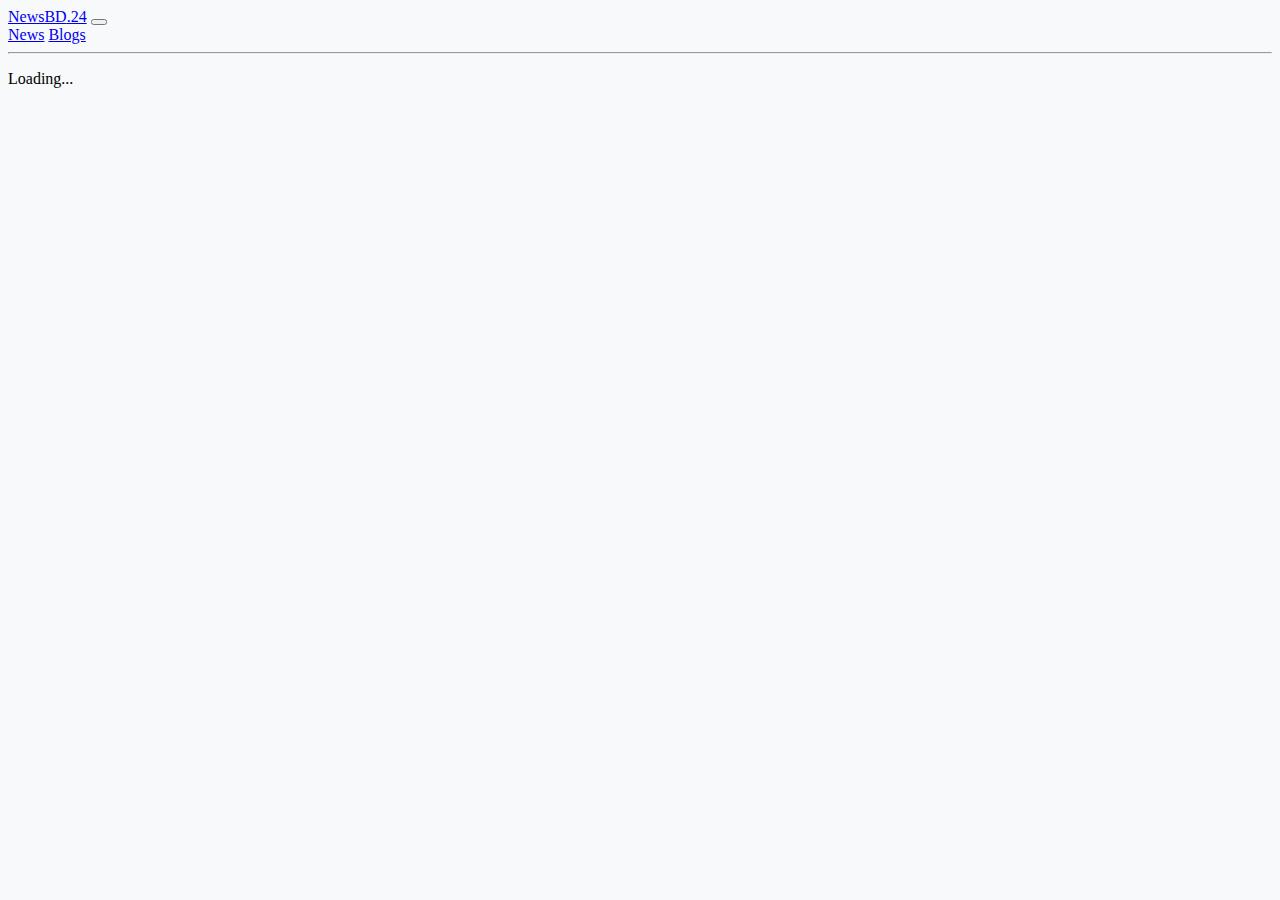
==== index.html @ 2dfd159d "added news dynamicaly" ====
<!DOCTYPE html>
<html lang="en">
<head>
    <meta charset="UTF-8">
    <meta http-equiv="X-UA-Compatible" content="IE=edge">
    <meta name="viewport" content="width=device-width, initial-scale=1.0">
    <title>NewsBD.24</title>
    <!-- bootstrap cdn -->
    <link href="https://cdn.jsdelivr.net/npm/bootstrap@5.2.0/dist/css/bootstrap.min.css" rel="stylesheet" integrity="sha384-gH2yIJqKdNHPEq0n4Mqa/HGKIhSkIHeL5AyhkYV8i59U5AR6csBvApHHNl/vI1Bx" crossorigin="anonymous">
    <!-- custom css link -->
    <link rel="stylesheet" href="style.css">
    <!-- font awesome -->
    <link rel="stylesheet" href="https://cdnjs.cloudflare.com/ajax/libs/font-awesome/6.2.0/css/all.min.css" integrity="sha512-xh6O/CkQoPOWDdYTDqeRdPCVd1SpvCA9XXcUnZS2FmJNp1coAFzvtCN9BmamE+4aHK8yyUHUSCcJHgXloTyT2A==" crossorigin="anonymous" referrerpolicy="no-referrer" />
</head>
<body>


    <header>
        <nav class="navbar navbar-expand-lg bg-light">
            <div class="container">
              <a class="navbar-brand" href="#"><span class="text-primary fw-bold">NewsBD</span>.24</a>
              <button class="navbar-toggler" type="button" data-bs-toggle="collapse" data-bs-target="#navbarNavAltMarkup" aria-controls="navbarNavAltMarkup" aria-expanded="false" aria-label="Toggle navigation">
                <span class="navbar-toggler-icon"></span>
              </button>
              <div class="collapse navbar-collapse " id="navbarNavAltMarkup">
                <div class="navbar-nav ms-auto">
                  <a class="nav-link active" aria-current="page" href="#">News</a>
                  <a class="nav-link" href="#">Blogs</a>
                </div>
              </div>
            </div>
            
          </nav>
          <hr class="container">
          <section class="container mt-3 ">
            <ul id="categories" class=" d-flex justify-content-between fw-semibold">

            </ul>
          </section>
    </header>
    <!-- spinner -->
    <div id="spinner" class="d-flex justify-content-center d-none mt-5">
        <div class="spinner-border" role="status">
          <span class="visually-hidden">Loading...</span>
        </div>
      </div>
    <main>
        <div>

        </div>
        <section id="news-container" class="container mt-5">
          
        </section>
    </main>
    <script src="https://cdn.jsdelivr.net/npm/bootstrap@5.2.0/dist/js/bootstrap.bundle.min.js" integrity="sha384-A3rJD856KowSb7dwlZdYEkO39Gagi7vIsF0jrRAoQmDKKtQBHUuLZ9AsSv4jD4Xa" crossorigin="anonymous"></script>
    <script src="news.js"></script>
</body>
</html>
---- style.css ----
body{
    background-color: #f8f9fa;
}
li{
    list-style: none;
    cursor: pointer;
}
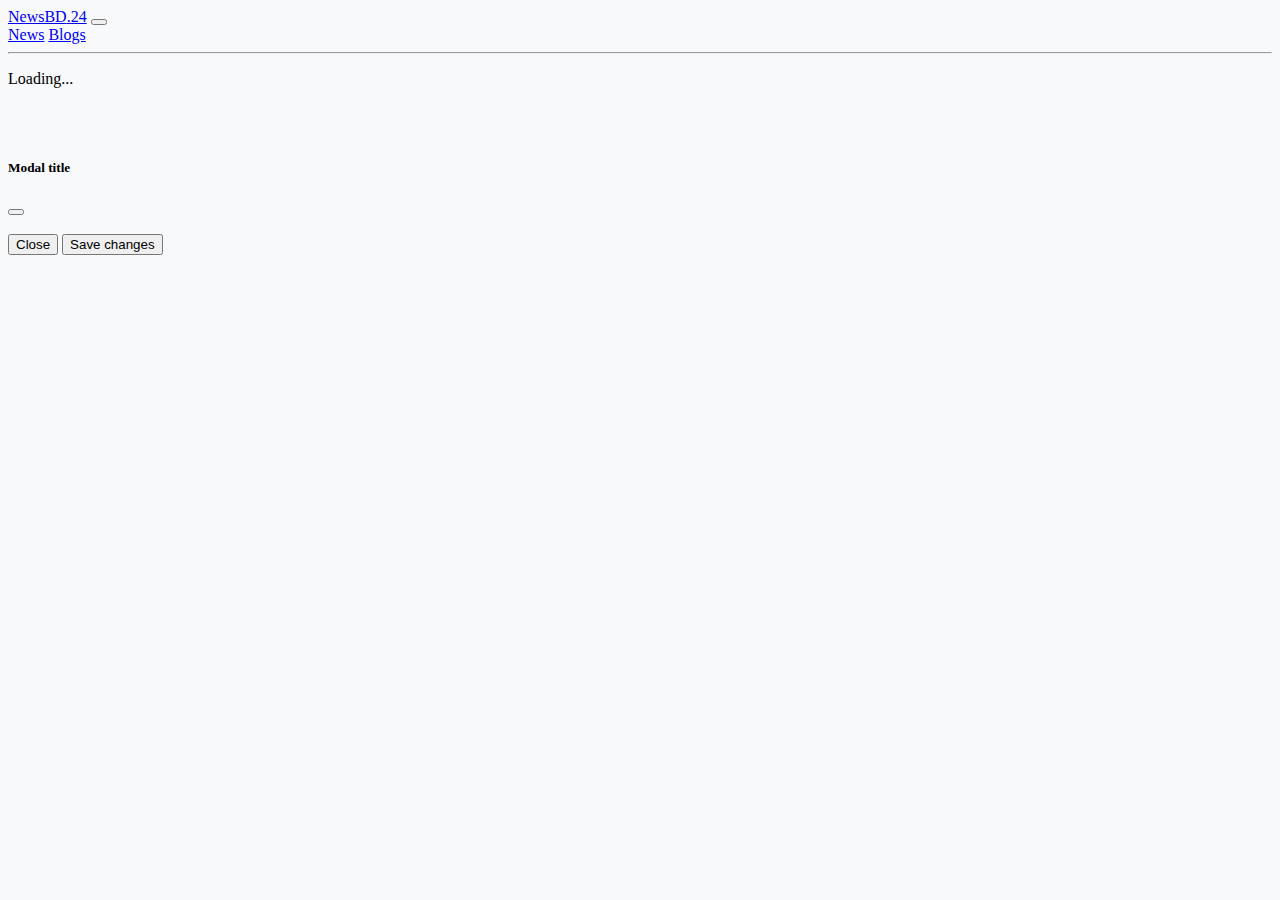
==== commit d291f87d: "added modal" ====
--- a/index.html
+++ b/index.html
@@ -45,12 +45,36 @@
         </div>
       </div>
     <main>
-        <div>
+        <div id="news-count" style="height: 50px;" class="container bg-white mt-5 rounded px-5 d-flex align-items-center">
 
         </div>
         <section id="news-container" class="container mt-5">
           
         </section>
+
+ 
+
+  <!-- Modal -->
+  <div class="modal fade" id="newsModal" tabindex="-1" aria-labelledby="newsModalLabel" aria-hidden="true">
+    <div class="modal-dialog">
+      <div class="modal-content">
+        <div class="modal-header">
+          <h5 class="modal-title" id="newsModalLabel">Modal title</h5>
+          <button type="button" class="btn-close" data-bs-dismiss="modal" aria-label="Close"></button>
+        </div>
+        <div class="modal-body">
+            <img id="thumbnail-img"  src="" alt="">
+            <div id="details">
+
+            </div>
+        </div>
+        <div class="modal-footer">
+          <button type="button" class="btn btn-secondary" data-bs-dismiss="modal">Close</button>
+          <button type="button" class="btn btn-primary">Save changes</button>
+        </div>
+      </div>
+    </div>
+  </div>
     </main>
     <script src="https://cdn.jsdelivr.net/npm/bootstrap@5.2.0/dist/js/bootstrap.bundle.min.js" integrity="sha384-A3rJD856KowSb7dwlZdYEkO39Gagi7vIsF0jrRAoQmDKKtQBHUuLZ9AsSv4jD4Xa" crossorigin="anonymous"></script>
     <script src="news.js"></script>
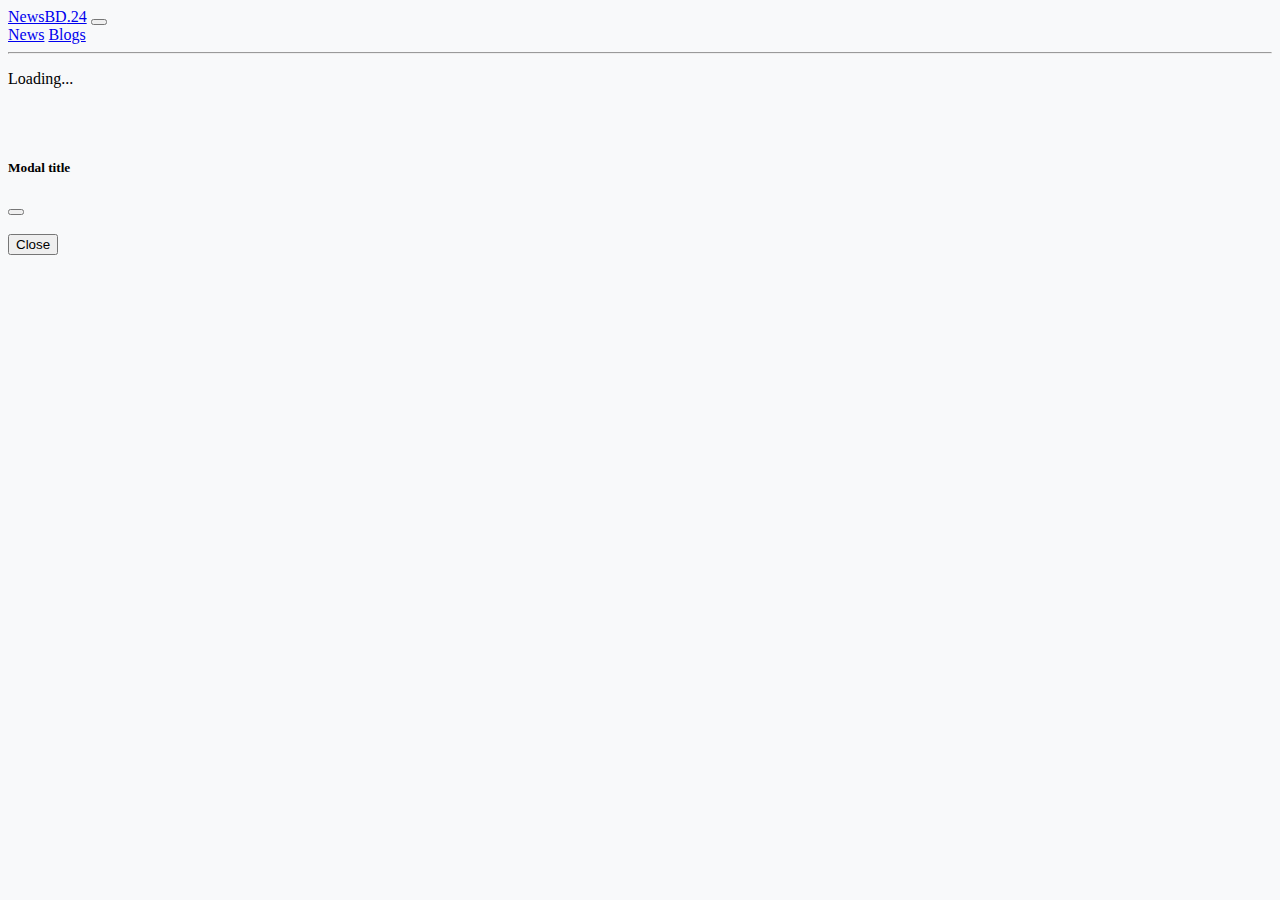
==== commit ef293e4d: "updated details to modal" ====
--- a/index.html
+++ b/index.html
@@ -70,7 +70,6 @@
         </div>
         <div class="modal-footer">
           <button type="button" class="btn btn-secondary" data-bs-dismiss="modal">Close</button>
-          <button type="button" class="btn btn-primary">Save changes</button>
         </div>
       </div>
     </div>
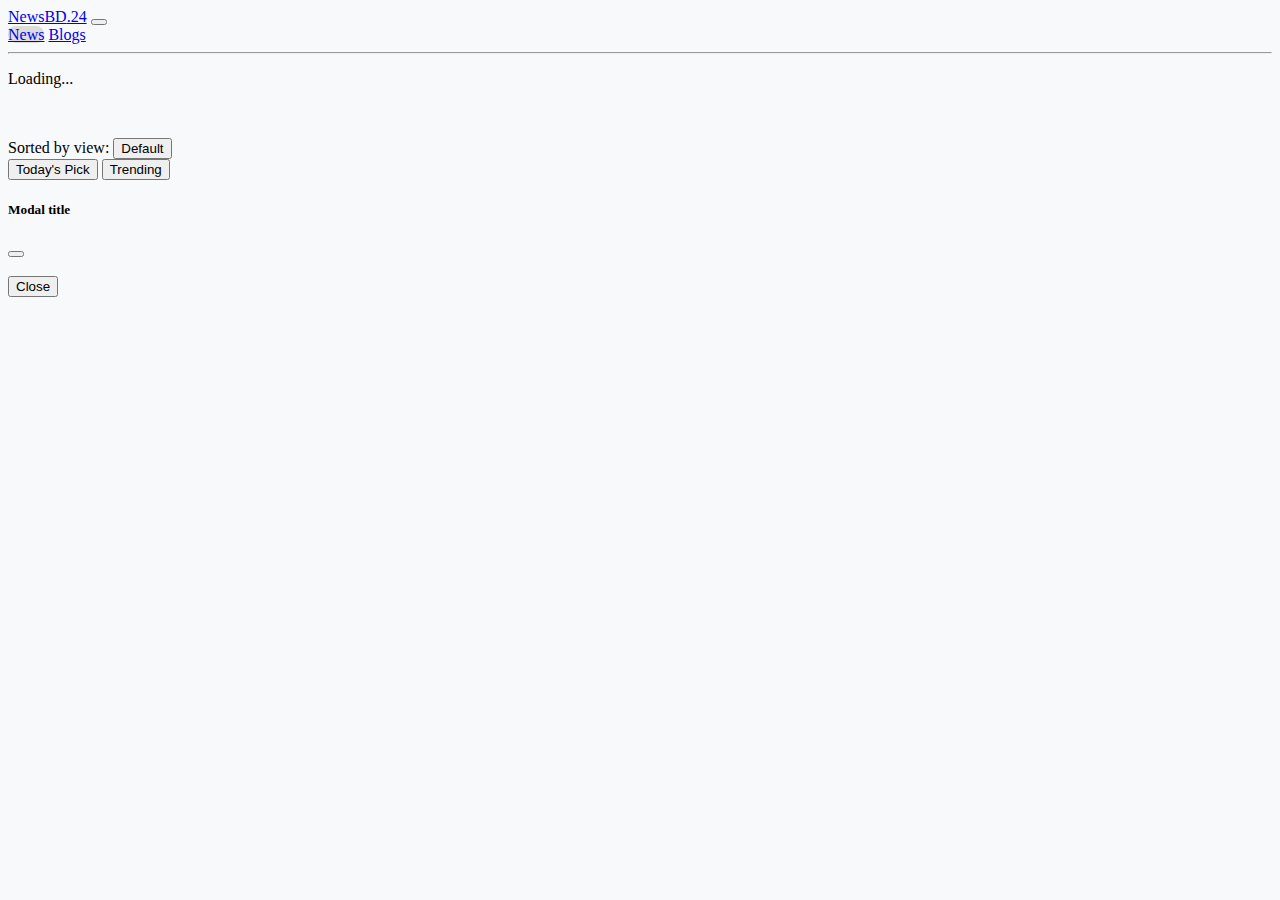
==== commit c3288cb1: "customize active categories" ====
--- a/index.html
+++ b/index.html
@@ -45,9 +45,23 @@
         </div>
       </div>
     <main>
-        <div id="news-count" style="height: 50px;" class="container bg-white mt-5 rounded px-5 d-flex align-items-center">
 
-        </div>
+        <!-- count and extra sec -->
+        <section class="container ">
+            <div id="news-count" style="height: 50px;" class="bg-white mt-5 rounded px-5 d-flex align-items-center">
+
+            </div>
+
+            <div class="mt-4 d-flex justify-content-between">
+                <div>
+                    <Span>Sorted by view: <button class="btn border">Default</button></Span>
+                </div>
+                <div>
+                    <button class="btn btn-primary">Today's Pick</button>
+                    <button class="btn btn-outline-primary">Trending</button>
+                </div>
+            </div>
+        </section>
         <section id="news-container" class="container mt-5">
           
         </section>
--- a/style.css
+++ b/style.css
@@ -4,4 +4,9 @@
 li{
     list-style: none;
     cursor: pointer;
+    padding: .3rem .5rem;
+}
+.active{
+    background-color: gainsboro;
+    border-radius: .5rem;
 }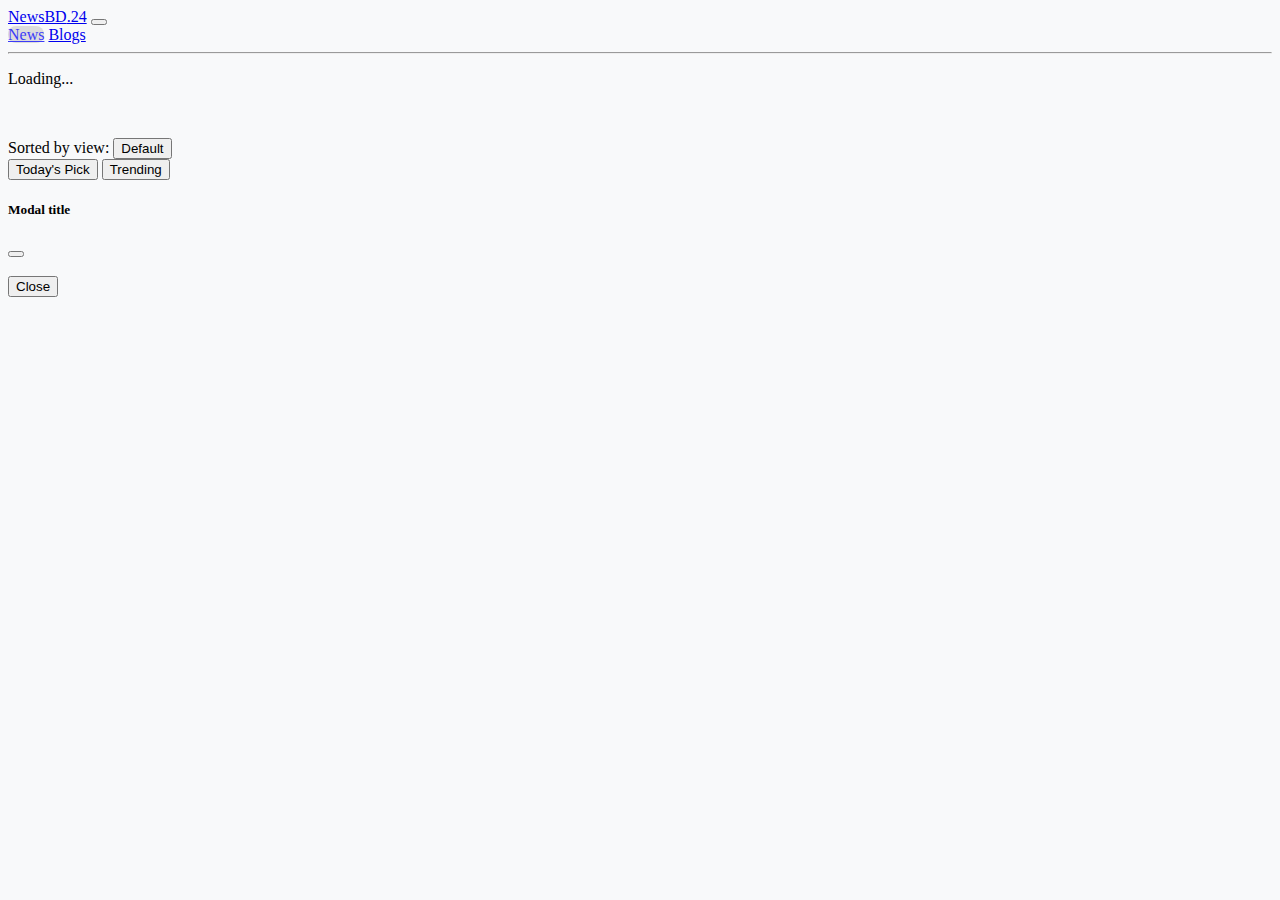
==== commit 6286c831: "added blog page" ====
--- a/index.html
+++ b/index.html
@@ -18,14 +18,14 @@
     <header>
         <nav class="navbar navbar-expand-lg bg-light">
             <div class="container">
-              <a class="navbar-brand" href="#"><span class="text-primary fw-bold">NewsBD</span>.24</a>
+              <a class="navbar-brand" href="#home"><span class="text-primary fw-bold">NewsBD</span>.24</a>
               <button class="navbar-toggler" type="button" data-bs-toggle="collapse" data-bs-target="#navbarNavAltMarkup" aria-controls="navbarNavAltMarkup" aria-expanded="false" aria-label="Toggle navigation">
                 <span class="navbar-toggler-icon"></span>
               </button>
               <div class="collapse navbar-collapse " id="navbarNavAltMarkup">
                 <div class="navbar-nav ms-auto">
-                  <a class="nav-link active" aria-current="page" href="#">News</a>
-                  <a class="nav-link" href="#">Blogs</a>
+                  <a class="nav-link active-file active" aria-current="page" href="#">News</a>
+                  <a class="nav-link" href="blog.html">Blogs</a>
                 </div>
               </div>
             </div>
--- a/style.css
+++ b/style.css
@@ -7,6 +7,12 @@
     padding: .3rem .5rem;
 }
 .active{
+    color: rgb(59, 59, 248);
+    background-color: gainsboro;
+    border-radius: .5rem;
+}
+.active-file{
+    color: rgb(59, 59, 248);
     background-color: gainsboro;
     border-radius: .5rem;
 }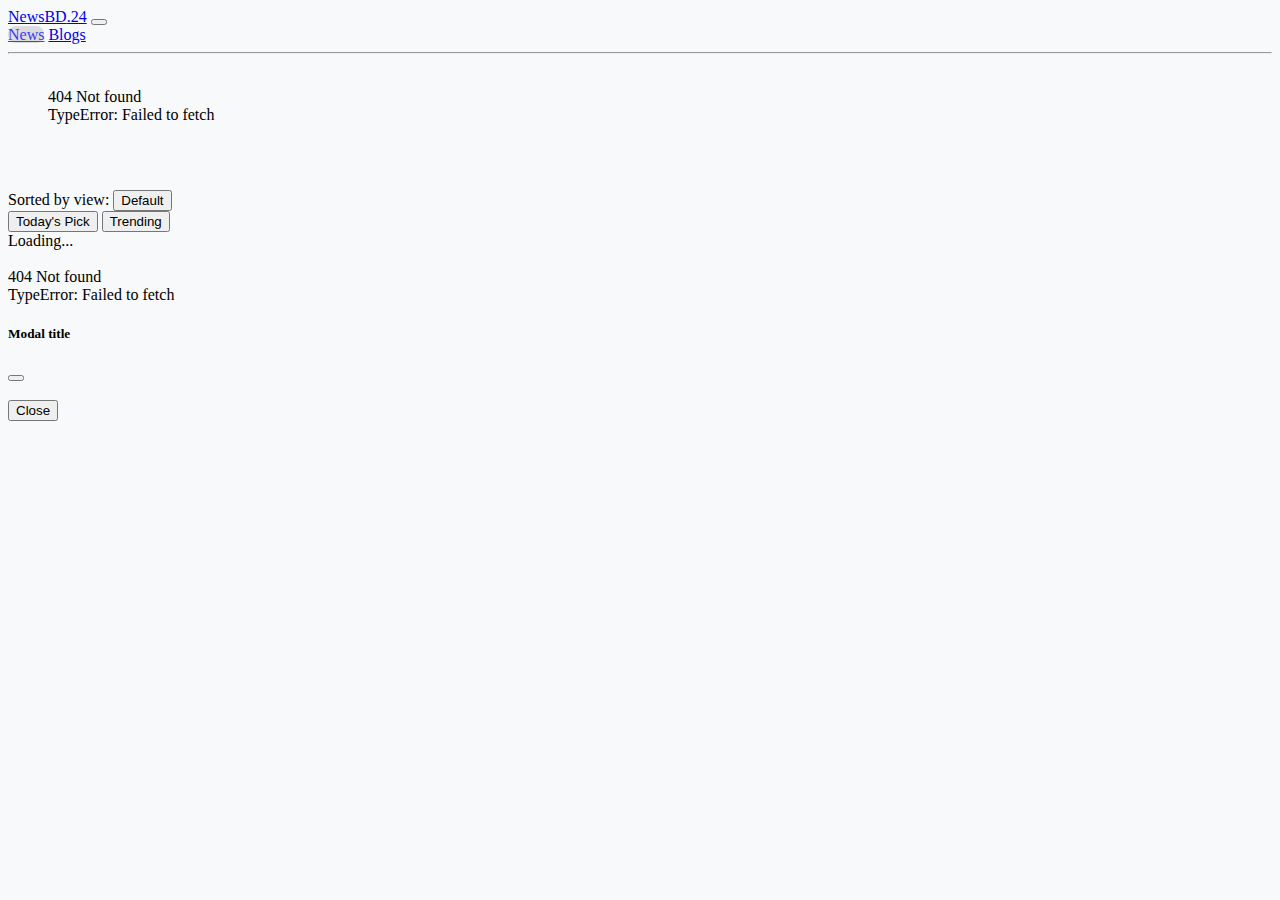
==== commit ff803d0e: "error catched" ====
--- a/index.html
+++ b/index.html
@@ -38,12 +38,7 @@
             </ul>
           </section>
     </header>
-    <!-- spinner -->
-    <div id="spinner" class="d-flex justify-content-center d-none mt-5">
-        <div class="spinner-border" role="status">
-          <span class="visually-hidden">Loading...</span>
-        </div>
-      </div>
+    
     <main>
 
         <!-- count and extra sec -->
@@ -62,6 +57,15 @@
                 </div>
             </div>
         </section>
+
+        <!-- spinner -->
+    <div id="spinner" class="d-flex justify-content-center d-none mt-5">
+        <div class="spinner-border" role="status">
+          <span class="visually-hidden">Loading...</span>
+        </div>
+      </div>
+    <main>
+        <!-- main data -->
         <section id="news-container" class="container mt-5">
           
         </section>
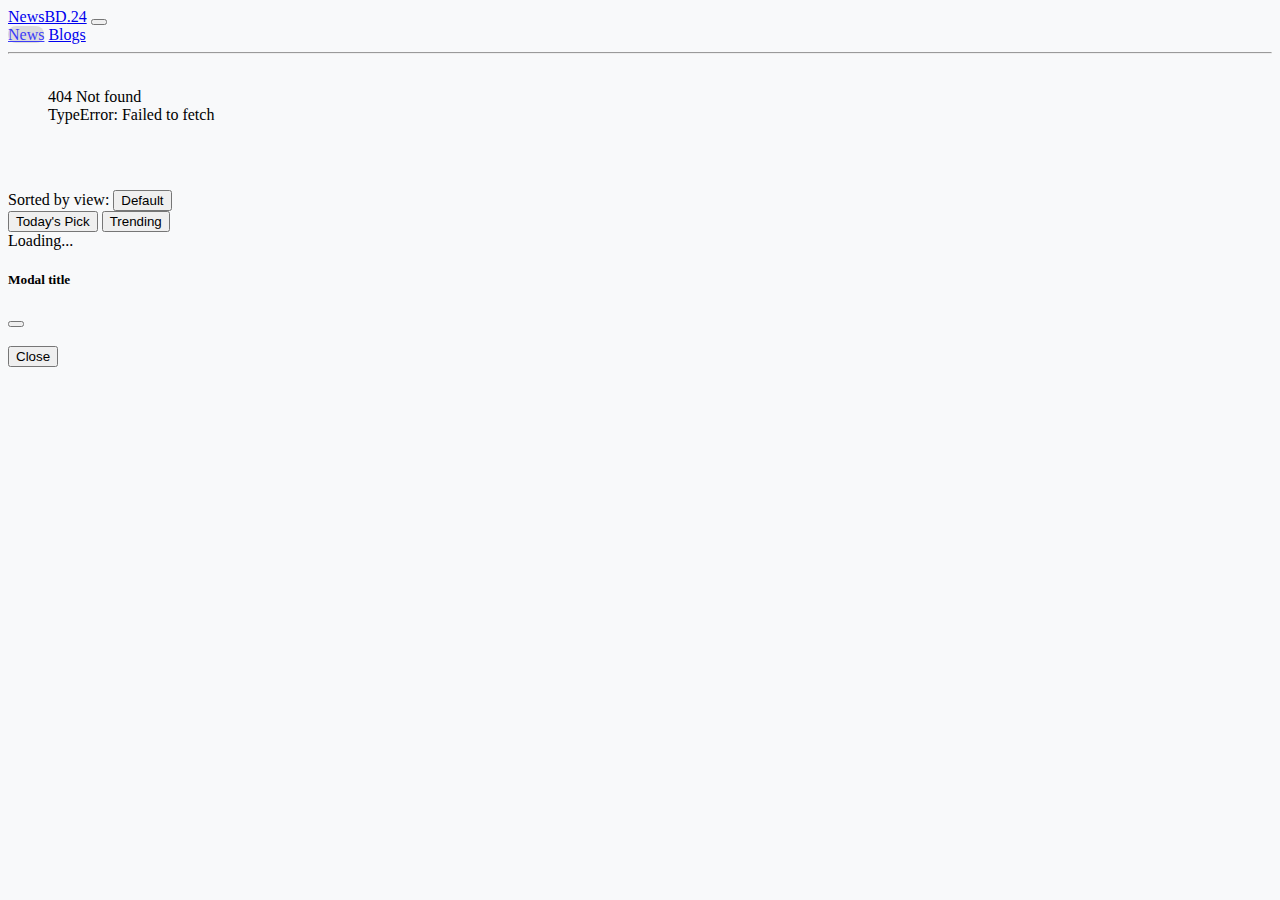
==== commit a04accf1: "adde responsiveness" ====
--- a/index.html
+++ b/index.html
@@ -33,7 +33,7 @@
           </nav>
           <hr class="container">
           <section class="container mt-3 ">
-            <ul id="categories" class=" d-flex justify-content-between fw-semibold">
+            <ul id="categories" class=" d-flex flex-lg-row flex-column justify-content-between fw-semibold">
 
             </ul>
           </section>
@@ -43,11 +43,11 @@
 
         <!-- count and extra sec -->
         <section class="container ">
-            <div id="news-count" style="height: 50px;" class="bg-white mt-5 rounded px-5 d-flex align-items-center">
+            <div id="news-count" style="height: 50px;" class="bg-white mt-5 rounded px-5 d-flex  align-items-center">
 
             </div>
 
-            <div class="mt-4 d-flex justify-content-between">
+            <div class="mt-4 d-flex justify-content-between flex-lg-row flex-column gap-4">
                 <div>
                     <Span>Sorted by view: <button class="btn border">Default</button></Span>
                 </div>
@@ -59,7 +59,7 @@
         </section>
 
         <!-- spinner -->
-    <div id="spinner" class="d-flex justify-content-center d-none mt-5">
+    <div id="spinner" class="d-flex justify-content-center d-none my-5">
         <div class="spinner-border" role="status">
           <span class="visually-hidden">Loading...</span>
         </div>
--- a/style.css
+++ b/style.css
@@ -15,4 +15,10 @@
     color: rgb(59, 59, 248);
     background-color: gainsboro;
     border-radius: .5rem;
+}
+@media  (max-width: 576px) {
+
+    #categories li{
+        margin-bottom: 5px;
+    }
 }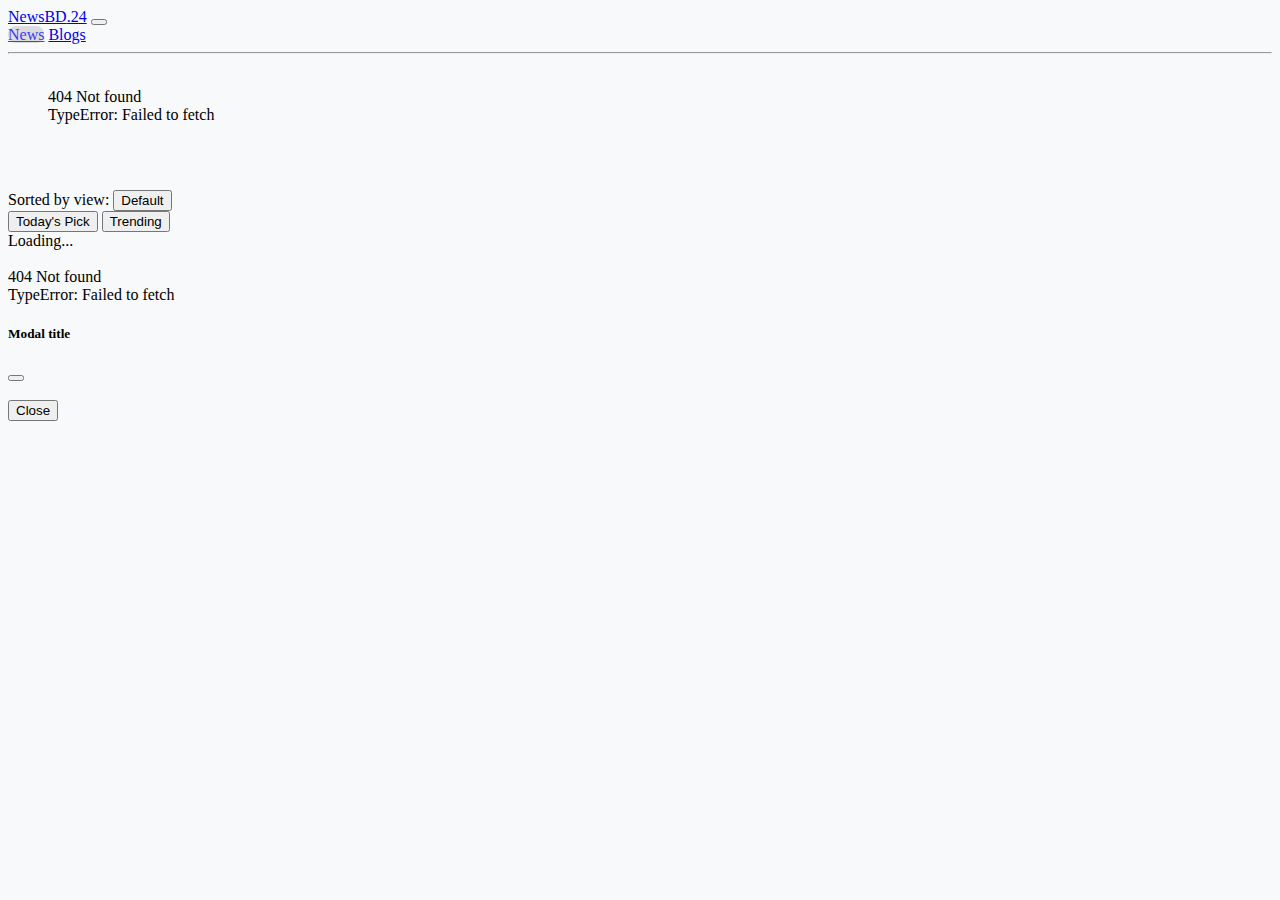
==== commit 1181aa17: "added some changes" ====
--- a/index.html
+++ b/index.html
@@ -13,8 +13,6 @@
     <link rel="stylesheet" href="https://cdnjs.cloudflare.com/ajax/libs/font-awesome/6.2.0/css/all.min.css" integrity="sha512-xh6O/CkQoPOWDdYTDqeRdPCVd1SpvCA9XXcUnZS2FmJNp1coAFzvtCN9BmamE+4aHK8yyUHUSCcJHgXloTyT2A==" crossorigin="anonymous" referrerpolicy="no-referrer" />
 </head>
 <body>
-
-
     <header>
         <nav class="navbar navbar-expand-lg bg-light">
             <div class="container">
--- a/style.css
+++ b/style.css
@@ -1,5 +1,6 @@
 body{
     background-color: #f8f9fa;
+   
 }
 li{
     list-style: none;
@@ -16,6 +17,7 @@
     background-color: gainsboro;
     border-radius: .5rem;
 }
+
 @media  (max-width: 576px) {
 
     #categories li{
